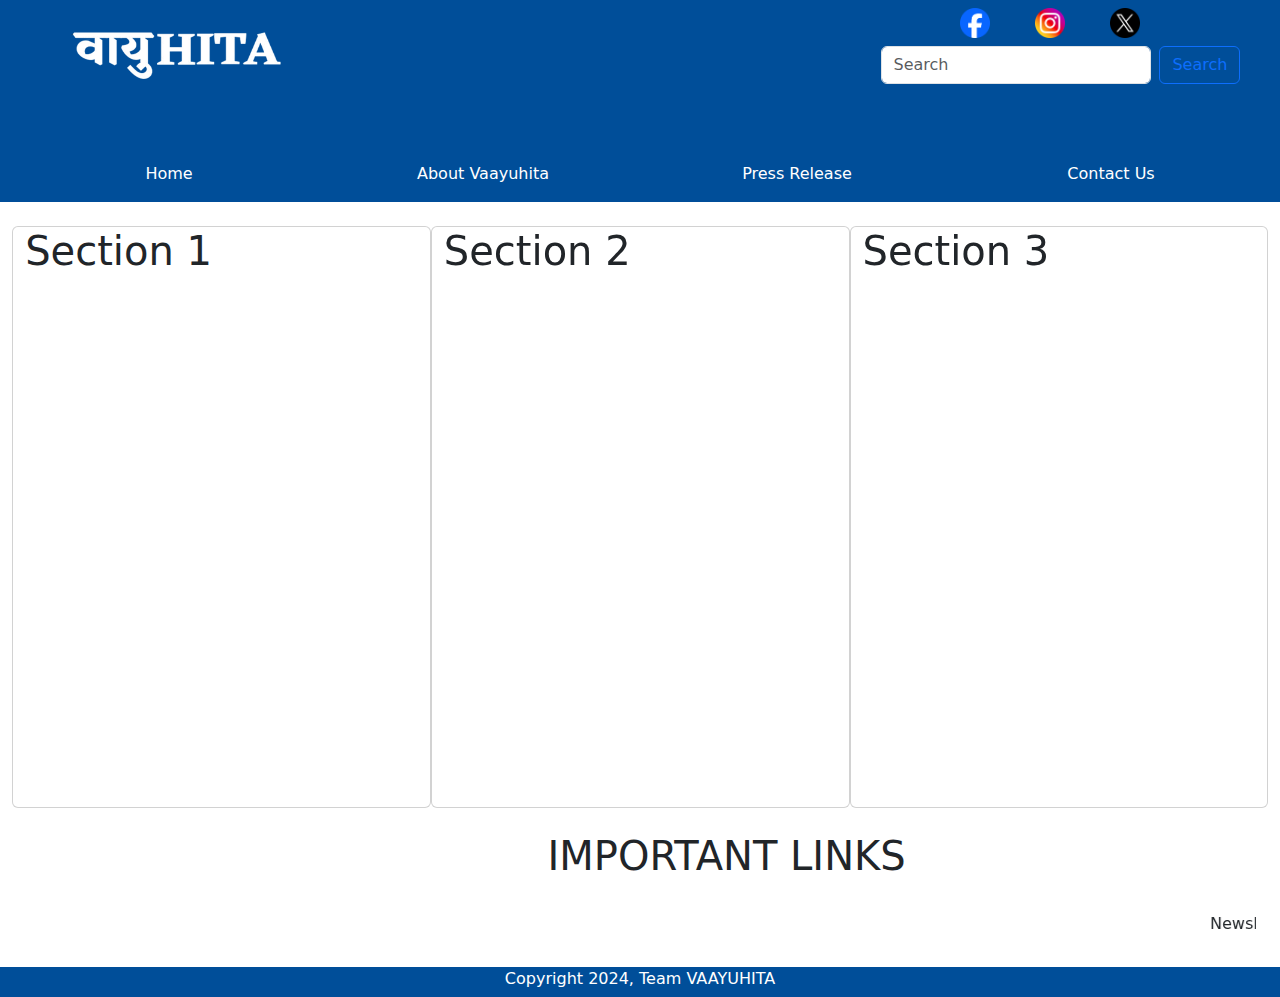
==== index.html @ 0a7ff40b "Initial commit - Homepage" ====
<!DOCTYPE html>
<html lang="en">
<head>
    <link href="https://cdn.jsdelivr.net/npm/bootstrap@5.3.3/dist/css/bootstrap.min.css" rel="stylesheet" integrity="sha384-QWTKZyjpPEjISv5WaRU9OFeRpok6YctnYmDr5pNlyT2bRjXh0JMhjY6hW+ALEwIH" crossorigin="anonymous">
    <link rel="stylesheet" href="style.css" type="text/css">
    <title>Vaayuhita</title>
</head>
<body>
    <header id="header">
        <div class="row text-white container-fluid">
            <div class="col-md-3 p-2">
                <img src="logo.png" alt="Vaayuhita_Logo" width="300px" height="100px">
            </div>
            <div class="col-md-9">
             <div class="row text-white container-fluid p-2">
                <div class="col-md-8"></div>
                <div class="img col-md-1">
                    <img src="fb.png" alt="fb" width="30px" height="30px">
                </div>
                <div class="img col-md-1">
                    <img src="insta.png" alt="insta" width="30px" height="30px">
                </div>
                <div class="img col-md-1">
                    <img src="x.png" alt="x" width="30px" height="30px">
                </div>
                <div class="col-md-7"></div>
                <br>
                <div class="col-md-5 p-2">
                    <form class="d-flex" role="search">
                        <input class="form-control me-2" type="search" placeholder="Search" aria-label="Search">
                        <button class="btn btn-outline-primary" type="submit">Search</button>
                    </form>
                </div>
             </div>
            </div>
        </div>
        <nav class="navbar navbar-expand-md">
            <div class="container-fluid text-white">
              <button class="navbar-toggler" type="button" data-bs-toggle="collapse" data-bs-target="#navbarNavDropdown" aria-controls="navbarNavDropdown" aria-expanded="false" aria-label="Toggle navigation">
                <span class="navbar-toggler-icon"></span>
              </button>
              <div class="collapse navbar-collapse text-white" id="navbarNavDropdown">
                <ul class="navbar-nav col-md-12">
                  <li class="nav-item col-md-3">
                    <a class="nav-link active text-white" aria-current="page" href="#">Home</a>
                  </li>
                  <li class="nav-item col-md-3">
                    <a class="nav-link text-white" href="#">About Vaayuhita</a>
                  </li>
                  <li class="nav-item col-md-3">
                    <a class="nav-link text-white" href="#">Press Release</a>
                  </li>
                  <li class="nav-item col-md-3">
                    <a class="nav-link text-white" href="#">Contact Us</a>
                  </li>
                </ul>
              </div>
            </div>
          </nav>
    </header>
    <br>
    <div class="row container-fluid">
        <div class="card col-md-4">
            <h1>Section 1</h1>
            <iframe src="https://www.google.com/maps/embed?pb=!1m18!1m12!1m3!1d115681.29592731265!2d-77.47713270775661!3d25.0326996781907!2m3!1f0!2f0!3f0!3m2!1i1024!2i768!4f13.1!3m3!1m2!1s0x892f7c99b981dbc9%3A0x2aef01d3485e50d2!2sNassau%2C%20Bahamy!5e0!3m2!1spl!2spl!4v1624445118063!5m2!1spl!2spl" width="480px" height="500px" frameborder="0" allowfullscreen="" loading="lazy"></iframe>
            <br>
        </div>
        <div class="card col-md-4">
            <h1>Section 2</h1>
            <iframe src="https://www.google.com/maps/embed?pb=!1m18!1m12!1m3!1d115681.29592731265!2d-77.47713270775661!3d25.0326996781907!2m3!1f0!2f0!3f0!3m2!1i1024!2i768!4f13.1!3m3!1m2!1s0x892f7c99b981dbc9%3A0x2aef01d3485e50d2!2sNassau%2C%20Bahamy!5e0!3m2!1spl!2spl!4v1624445118063!5m2!1spl!2spl" width="480px" height="500px" frameborder="0" allowfullscreen="" loading="lazy"></iframe>
            <br>
        </div>
        <div class="card col-md-4">
            <h1>Section 3</h1>
            <iframe src="https://www.google.com/maps/embed?pb=!1m18!1m12!1m3!1d115681.29592731265!2d-77.47713270775661!3d25.0326996781907!2m3!1f0!2f0!3f0!3m2!1i1024!2i768!4f13.1!3m3!1m2!1s0x892f7c99b981dbc9%3A0x2aef01d3485e50d2!2sNassau%2C%20Bahamy!5e0!3m2!1spl!2spl!4v1624445118063!5m2!1spl!2spl" width="480px" height="500px" frameborder="0" allowfullscreen="" loading="lazy"></iframe>
            <br>
        </div>
    </div>
    <br>
    <div class="row container-fluid">
        <div class="col-md-5"></div>
        <div class="col-md-4">
            <h1>IMPORTANT LINKS</h1>
        </div>
        <div class="col-md-3"></div>
    </div>
    <br>
    <div class="row container-fluid">
        <div class="col-md-12">
            <marquee>Newsletter June 2024 edition, Call for Abstract regarding CURTAIN RAISE 2024, Data Supply portal</marquee>
        </div>
    </div>
    <br>
    <div class="footer col-md-12 text-white">
        <p>Copyright 2024, Team VAAYUHITA</p>
    </div>
    <script src="https://cdn.jsdelivr.net/npm/@popperjs/core@2.11.8/dist/umd/popper.min.js" integrity="sha384-I7E8VVD/ismYTF4hNIPjVp/Zjvgyol6VFvRkX/vR+Vc4jQkC+hVqc2pM8ODewa9r" crossorigin="anonymous"></script>
    <script src="https://cdn.jsdelivr.net/npm/bootstrap@5.3.3/dist/js/bootstrap.min.js" integrity="sha384-0pUGZvbkm6XF6gxjEnlmuGrJXVbNuzT9qBBavbLwCsOGabYfZo0T0to5eqruptLy" crossorigin="anonymous"></script>
    <script src="https://cdn.jsdelivr.net/npm/bootstrap@5.3.3/dist/js/bootstrap.bundle.min.js" integrity="sha384-YvpcrYf0tY3lHB60NNkmXc5s9fDVZLESaAA55NDzOxhy9GkcIdslK1eN7N6jIeHz" crossorigin="anonymous"></script>
</body>
</html>
---- style.css ----
#header{
    background-color: #004e99;
}
#menu{
    background-color: #004e99;
}
.navbar{
    margin-top: 30px;
    background-color: #004e99;
}
.nav-link{
    text-align: center;
}
.row{
    margin-left: 0.2px;
}
.footer{
    background-color: #004e99;
    height: 30px;
    text-align: center;
}
.img{
    background-color: transparent;
}
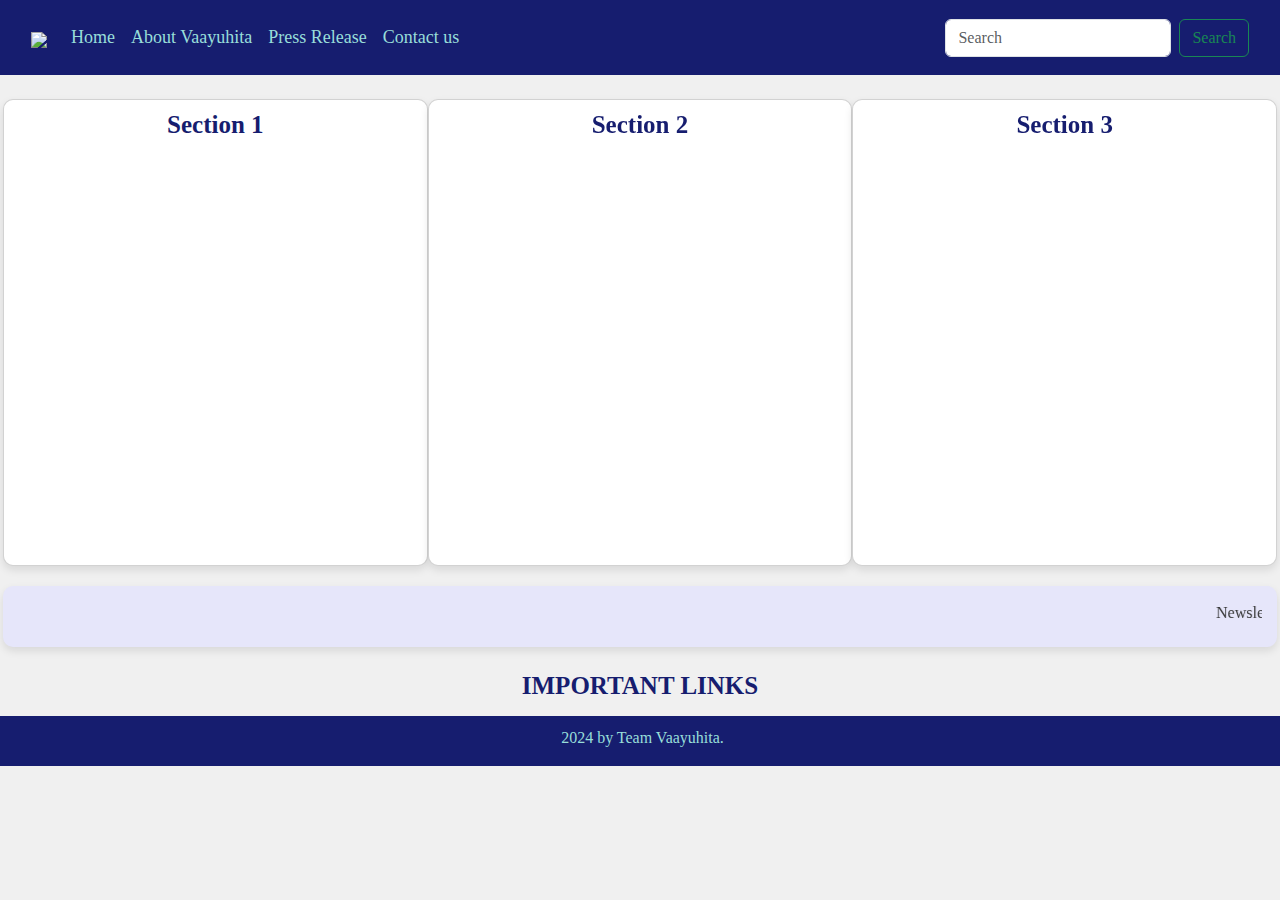
==== commit c710aeb7: "initial commit" ====
--- a/index.html
+++ b/index.html
@@ -1,101 +1,97 @@
 <!DOCTYPE html>
 <html lang="en">
 <head>
-    <link href="https://cdn.jsdelivr.net/npm/bootstrap@5.3.3/dist/css/bootstrap.min.css" rel="stylesheet" integrity="sha384-QWTKZyjpPEjISv5WaRU9OFeRpok6YctnYmDr5pNlyT2bRjXh0JMhjY6hW+ALEwIH" crossorigin="anonymous">
-    <link rel="stylesheet" href="style.css" type="text/css">
+    <meta charset="UTF-8">
+    <meta name="viewport" content="width=device-width, initial-scale=1.0">
     <title>Vaayuhita</title>
+    <link href="https://cdn.jsdelivr.net/npm/bootstrap@5.3.3/dist/css/bootstrap.min.css" rel="stylesheet">
+    <script src="https://cdn.jsdelivr.net/npm/@popperjs/core@2.11.8/dist/umd/popper.min.js"></script>
+    <script src="https://cdn.jsdelivr.net/npm/bootstrap@5.3.3/dist/js/bootstrap.min.js"></script>
+    <script src="https://kit.fontawesome.com/ac42c3b1f7.js" crossorigin="anonymous"></script>
+    <link rel="stylesheet" href="style.css">
+    <script src="https://kit.fontawesome.com/49a9d9059e.js" crossorigin="anonymous"></script>
 </head>
 <body>
-    <header id="header">
-        <div class="row text-white container-fluid">
-            <div class="col-md-3 p-2">
-                <img src="logo.png" alt="Vaayuhita_Logo" width="300px" height="100px">
-            </div>
-            <div class="col-md-9">
-             <div class="row text-white container-fluid p-2">
-                <div class="col-md-8"></div>
-                <div class="img col-md-1">
-                    <img src="fb.png" alt="fb" width="30px" height="30px">
-                </div>
-                <div class="img col-md-1">
-                    <img src="insta.png" alt="insta" width="30px" height="30px">
-                </div>
-                <div class="img col-md-1">
-                    <img src="x.png" alt="x" width="30px" height="30px">
-                </div>
-                <div class="col-md-7"></div>
-                <br>
-                <div class="col-md-5 p-2">
-                    <form class="d-flex" role="search">
-                        <input class="form-control me-2" type="search" placeholder="Search" aria-label="Search">
-                        <button class="btn btn-outline-primary" type="submit">Search</button>
-                    </form>
-                </div>
-             </div>
+    <nav class="navbar navbar-expand-lg navbar-custom navbar-light">
+        <div class="container-fluid">
+            <a class="navbar-brand" href="#"><img id="logo" src="assests/logo3.png"></a>
+            <button class="navbar-toggler" type="button" data-bs-toggle="collapse" data-bs-target="#navbarSupportedContent" aria-controls="navbarSupportedContent" aria-expanded="false" aria-label="Toggle navigation">
+                <span class="navbar-toggler-icon"></span>
+            </button>
+            <div class="collapse navbar-collapse" id="navbarSupportedContent">
+                <ul class="navbar-nav me-auto mb-2 mb-lg-0">
+                    <li class="nav-item">
+                        <a class="nav-link active" aria-current="page" href="#">Home</a>
+                    </li>
+                    <li class="nav-item">
+                        <a class="nav-link" href="#">About Vaayuhita</a>
+                    </li>
+                    <li class="nav-item">
+                        <a class="nav-link" href="#">Press Release</a>
+                    </li>
+                    <li class="nav-item">
+                        <a class="nav-link" href="#">Contact us</a>
+                    </li>
+                </ul>
+                <form class="d-flex">
+                    <input class="form-control me-2" type="search" placeholder="Search" aria-label="Search">
+                    <button class="btn btn-outline-success" type="submit">Search</button>
+                </form>
             </div>
         </div>
-        <nav class="navbar navbar-expand-md">
-            <div class="container-fluid text-white">
-              <button class="navbar-toggler" type="button" data-bs-toggle="collapse" data-bs-target="#navbarNavDropdown" aria-controls="navbarNavDropdown" aria-expanded="false" aria-label="Toggle navigation">
-                <span class="navbar-toggler-icon"></span>
-              </button>
-              <div class="collapse navbar-collapse text-white" id="navbarNavDropdown">
-                <ul class="navbar-nav col-md-12">
-                  <li class="nav-item col-md-3">
-                    <a class="nav-link active text-white" aria-current="page" href="#">Home</a>
-                  </li>
-                  <li class="nav-item col-md-3">
-                    <a class="nav-link text-white" href="#">About Vaayuhita</a>
-                  </li>
-                  <li class="nav-item col-md-3">
-                    <a class="nav-link text-white" href="#">Press Release</a>
-                  </li>
-                  <li class="nav-item col-md-3">
-                    <a class="nav-link text-white" href="#">Contact Us</a>
-                  </li>
-                </ul>
-              </div>
+    </nav>
+    <br>
+    <div class="container-fluid">
+        <div class="row">
+            <div class="card col-4">
+                <h1 class="heading">Section 1</h1>
+                <iframe
+                    src="https://www.google.com/maps/embed?pb=!1m18!1m12!1m3!1d115681.29592731265!2d-77.47713270775661!3d25.0326996781907!2m3!1f0!2f0!3f0!3m2!1i1024!2i768!4f13.1!3m3!1m2!1s0x892f7c99b981dbc9%3A0x2aef01d3485e50d2!2sNassau%2C%20Bahamy!5e0!3m2!1spl!2spl!4v1624445118063!5m2!1spl!2spl"
+                    class="w-100" height="400" allowfullscreen="" loading="lazy"></iframe>
             </div>
-          </nav>
-    </header>
-    <br>
-    <div class="row container-fluid">
-        <div class="card col-md-4">
-            <h1>Section 1</h1>
-            <iframe src="https://www.google.com/maps/embed?pb=!1m18!1m12!1m3!1d115681.29592731265!2d-77.47713270775661!3d25.0326996781907!2m3!1f0!2f0!3f0!3m2!1i1024!2i768!4f13.1!3m3!1m2!1s0x892f7c99b981dbc9%3A0x2aef01d3485e50d2!2sNassau%2C%20Bahamy!5e0!3m2!1spl!2spl!4v1624445118063!5m2!1spl!2spl" width="480px" height="500px" frameborder="0" allowfullscreen="" loading="lazy"></iframe>
-            <br>
+            <div class="card col-4">
+                <h1 class="heading">Section 2</h1>
+                <iframe
+                    src="https://www.google.com/maps/embed?pb=!1m18!1m12!1m3!1d115681.29592731265!2d-77.47713270775661!3d25.0326996781907!2m3!1f0!2f0!3f0!3m2!1i1024!2i768!4f13.1!3m3!1m2!1s0x892f7c99b981dbc9%3A0x2aef01d3485e50d2!2sNassau%2C%20Bahamy!5e0!3m2!1spl!2spl!4v1624445118063!5m2!1spl!2spl"
+                    class="w-100" height="400" allowfullscreen="" loading="lazy"></iframe>
+            </div>
+            <div class="card col-4">
+                <h1 class="heading">Section 3</h1>
+                <iframe
+                    src="https://www.google.com/maps/embed?pb=!1m18!1m12!1m3!1d115681.29592731265!2d-77.47713270775661!3d25.0326996781907!2m3!1f0!2f0!3f0!3m2!1i1024!2i768!4f13.1!3m3!1m2!1s0x892f7c99b981dbc9%3A0x2aef01d3485e50d2!2sNassau%2C%20Bahamy!5e0!3m2!1spl!2spl!4v1624445118063!5m2!1spl!2spl"
+                    class="w-100" height="400" allowfullscreen="" loading="lazy"></iframe>
+            </div>
         </div>
-        <div class="card col-md-4">
-            <h1>Section 2</h1>
-            <iframe src="https://www.google.com/maps/embed?pb=!1m18!1m12!1m3!1d115681.29592731265!2d-77.47713270775661!3d25.0326996781907!2m3!1f0!2f0!3f0!3m2!1i1024!2i768!4f13.1!3m3!1m2!1s0x892f7c99b981dbc9%3A0x2aef01d3485e50d2!2sNassau%2C%20Bahamy!5e0!3m2!1spl!2spl!4v1624445118063!5m2!1spl!2spl" width="480px" height="500px" frameborder="0" allowfullscreen="" loading="lazy"></iframe>
-            <br>
+        <div class="row">
+            <div class="col-12 link-card">
+                <marquee>Newsletter June 2024 edition, Call for Abstract regarding CURTAIN RAISE 2024, Data Supply portal</marquee>
+            </div>
         </div>
-        <div class="card col-md-4">
-            <h1>Section 3</h1>
-            <iframe src="https://www.google.com/maps/embed?pb=!1m18!1m12!1m3!1d115681.29592731265!2d-77.47713270775661!3d25.0326996781907!2m3!1f0!2f0!3f0!3m2!1i1024!2i768!4f13.1!3m3!1m2!1s0x892f7c99b981dbc9%3A0x2aef01d3485e50d2!2sNassau%2C%20Bahamy!5e0!3m2!1spl!2spl!4v1624445118063!5m2!1spl!2spl" width="480px" height="500px" frameborder="0" allowfullscreen="" loading="lazy"></iframe>
-            <br>
+        <!--<div class="row">
+            <div class="col-8">
+                <h1 class="heading">OUR SERVICES</h1>
+            </div>
+            <div class="col-4 link-card h-100">
+                <h2 class="text">Related Query</h2>
+                <h2 class="text">Query Time: 10:00am to 5:00pm</h2>
+                <h2 class="text">Contact</h2>
+                <a class="text" href="#""><span class="brands"><i class="fa-brands fa-facebook"></i></span>Facebook<br></a>
+                <a class="text" href="#"><span class="brands"><i class="fa-brands fa-square-twitter"></i></i></span>Twitter</a>
+            </div>
+        </div>-->
+        <div class="row">
+            <div class="col-12">
+                <br>
+                <h1 class="heading">IMPORTANT LINKS</h1>
+            </div>
+            
         </div>
     </div>
-    <br>
-    <div class="row container-fluid">
-        <div class="col-md-5"></div>
-        <div class="col-md-4">
-            <h1>IMPORTANT LINKS</h1>
-        </div>
-        <div class="col-md-3"></div>
-    </div>
-    <br>
-    <div class="row container-fluid">
-        <div class="col-md-12">
-            <marquee>Newsletter June 2024 edition, Call for Abstract regarding CURTAIN RAISE 2024, Data Supply portal</marquee>
+    <div class="bottom">
+        <div class="d-flex flex-row justify-content-center">
+            <i class="fa-regular fa-copyright"></i>
+            <p class="para">2024 by Team Vaayuhita.</p>
         </div>
     </div>
-    <br>
-    <div class="footer col-md-12 text-white">
-        <p>Copyright 2024, Team VAAYUHITA</p>
-    </div>
-    <script src="https://cdn.jsdelivr.net/npm/@popperjs/core@2.11.8/dist/umd/popper.min.js" integrity="sha384-I7E8VVD/ismYTF4hNIPjVp/Zjvgyol6VFvRkX/vR+Vc4jQkC+hVqc2pM8ODewa9r" crossorigin="anonymous"></script>
-    <script src="https://cdn.jsdelivr.net/npm/bootstrap@5.3.3/dist/js/bootstrap.min.js" integrity="sha384-0pUGZvbkm6XF6gxjEnlmuGrJXVbNuzT9qBBavbLwCsOGabYfZo0T0to5eqruptLy" crossorigin="anonymous"></script>
-    <script src="https://cdn.jsdelivr.net/npm/bootstrap@5.3.3/dist/js/bootstrap.bundle.min.js" integrity="sha384-YvpcrYf0tY3lHB60NNkmXc5s9fDVZLESaAA55NDzOxhy9GkcIdslK1eN7N6jIeHz" crossorigin="anonymous"></script>
 </body>
 </html>--- a/style.css
+++ b/style.css
@@ -1,24 +1,124 @@
-#header{
-    background-color: #004e99;
+body {
+    background-color: #f0f0f0; 
+    height: 100vh;
+    background-size: cover;
+    font-family: 'Times New Roman', Times, serif; 
+    color: #333;
 }
-#menu{
-    background-color: #004e99;
+.navbar-toggler{
+    background-color:white;
 }
-.navbar{
-    margin-top: 30px;
-    background-color: #004e99;
+.navbar-custom {
+    background-color: #161D6F;
+    padding: 1rem; 
 }
-.nav-link{
+
+.navbar-custom .navbar-brand,
+.navbar-custom .navbar-text {
+    color: #98DED9;
+    font-weight: bold; 
+}
+
+.navbar-custom .navbar-nav .nav-link {
+    color: #98DED9;
+    transition: color 0.3s ease; 
+}
+.navbar-custom .navbar-nav .nav-link:hover {
+    color: #fff;
+}
+
+.card {
+    padding: 10px;
+    height: auto; 
+    border-radius: 10px;
+    box-shadow: 0 4px 8px rgba(0, 0, 0, 0.1); 
+    background-color: #fff; 
+    margin-bottom: 20px; 
+}
+
+.heading {
     text-align: center;
+    font-family: 'Times New Roman', Times, serif;
+    font-size: 25px;
+    font-weight: bold;
+    margin-bottom: 15px;
+    color: #161D6F; 
 }
-.row{
-    margin-left: 0.2px;
+#logo{
+    height:54px;
+    width:auto;
 }
-.footer{
-    background-color: #004e99;
-    height: 30px;
-    text-align: center;
+
+.link-card {
+    background-color: #E6E6FA;
+    padding: 15px;
+    border-radius: 10px;
+    box-shadow: 0 4px 8px rgba(0, 0, 0, 0.1);
 }
-.img{
-    background-color: transparent;
+
+.text {
+    font-size: 16px; 
+    color: #333;
+    font-family:"Times New Roman",Times,serif;
+}
+
+.bottom {
+    background-color: #161D6F;
+    color: #98DED9;
+}
+
+.para {
+    margin-top: 10px;
+    font-size: 16px;
+}
+
+.bottom i {
+    margin-top: 14px;
+    margin-right: 5px;
+}
+
+.navbar-custom {
+    background-color: #161D6F;
+    padding: 1rem;
+}
+
+.navbar-custom .navbar-brand,
+.navbar-custom .navbar-text {
+    color: #98DED9;
+    font-weight: bold;
+}
+
+.navbar-custom .navbar-nav .nav-link {
+    font-size: 18px;
+    color: #98DED9;
+    transition: color 0.3s ease;
+}
+
+.navbar-custom .navbar-nav .nav-link:hover {
+    color: #fff;
+}
+
+.card {
+    padding: 10px;
+    height: auto;
+    border-radius: 10px;
+    box-shadow: 0 4px 8px rgba(0, 0, 0, 0.1);
+    background-color: #fff;
+    margin-bottom: 20px;
+}
+
+.link-card {
+    background-color: #E6E6FA;
+    padding: 15px;
+    border-radius: 10px;
+    box-shadow: 0 4px 8px rgba(0, 0, 0, 0.1);
+}
+
+.text {
+    font-size: 16px;
+    color: #333;
+}
+
+.container-fluid {
+    padding: 0 15px;
 }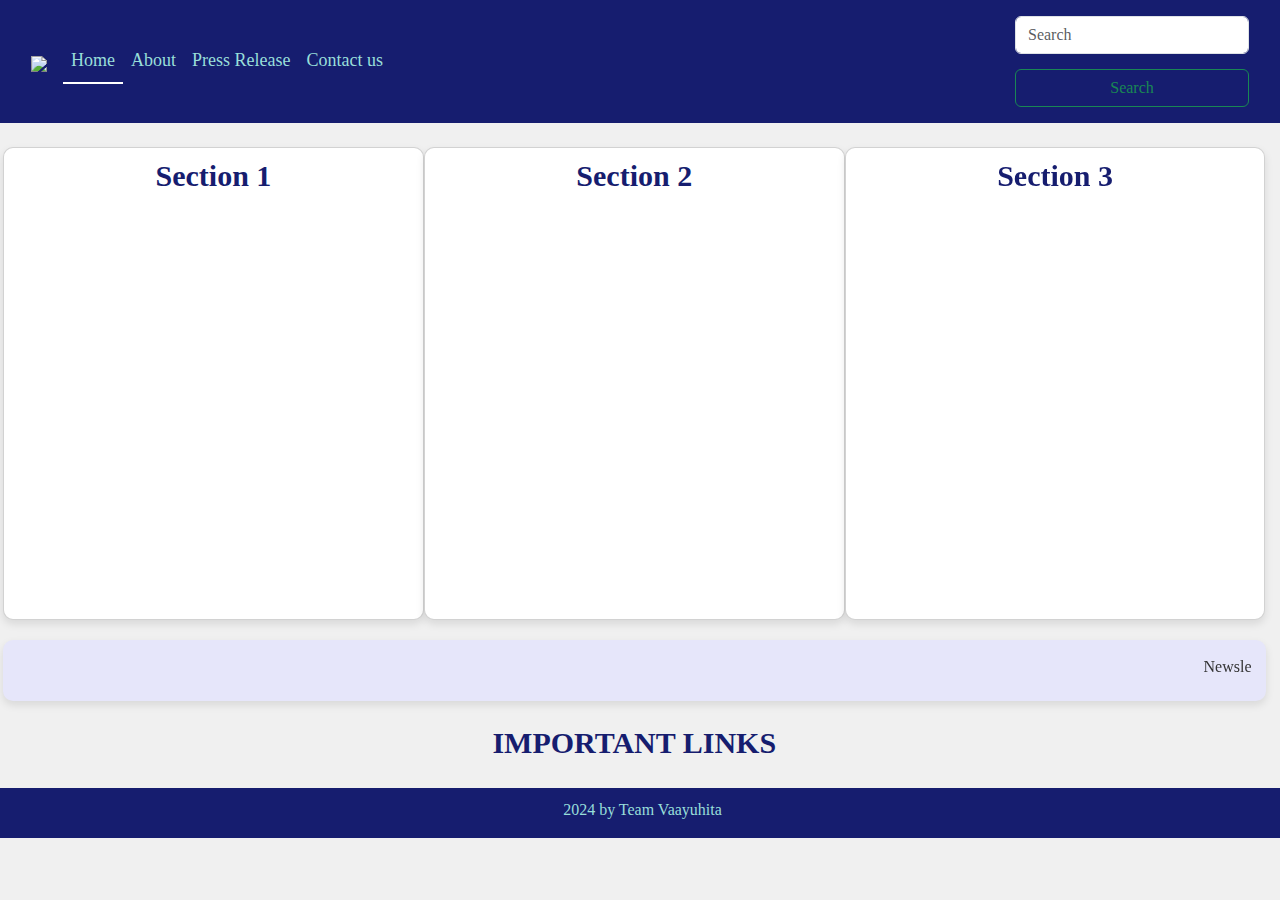
==== commit 5bba4a71: "Commit_04.09.24" ====
--- a/index.html
+++ b/index.html
@@ -24,13 +24,13 @@
                         <a class="nav-link active" aria-current="page" href="#">Home</a>
                     </li>
                     <li class="nav-item">
-                        <a class="nav-link" href="#">About Vaayuhita</a>
+                        <a class="nav-link" href="about.html">About</a>
                     </li>
                     <li class="nav-item">
                         <a class="nav-link" href="#">Press Release</a>
                     </li>
                     <li class="nav-item">
-                        <a class="nav-link" href="#">Contact us</a>
+                        <a class="nav-link" href="contact.html">Contact us</a>
                     </li>
                 </ul>
                 <form class="d-flex">
@@ -46,7 +46,7 @@
             <div class="card col-4">
                 <h1 class="heading">Section 1</h1>
                 <iframe
-                    src="https://www.google.com/maps/embed?pb=!1m18!1m12!1m3!1d115681.29592731265!2d-77.47713270775661!3d25.0326996781907!2m3!1f0!2f0!3f0!3m2!1i1024!2i768!4f13.1!3m3!1m2!1s0x892f7c99b981dbc9%3A0x2aef01d3485e50d2!2sNassau%2C%20Bahamy!5e0!3m2!1spl!2spl!4v1624445118063!5m2!1spl!2spl"
+                    src="kepler_no2_map_delhi.html"
                     class="w-100" height="400" allowfullscreen="" loading="lazy"></iframe>
             </div>
             <div class="card col-4">
@@ -90,7 +90,7 @@
     <div class="bottom">
         <div class="d-flex flex-row justify-content-center">
             <i class="fa-regular fa-copyright"></i>
-            <p class="para">2024 by Team Vaayuhita.</p>
+            <p class="footer">2024 by Team Vaayuhita</p>
         </div>
     </div>
 </body>
--- a/style.css
+++ b/style.css
@@ -20,11 +20,22 @@
 }
 
 .navbar-custom .navbar-nav .nav-link {
+    font-size: 18px;
     color: #98DED9;
     transition: color 0.3s ease; 
 }
 .navbar-custom .navbar-nav .nav-link:hover {
-    color: #fff;
+    background-color: white;
+    color: #161D6F;
+    border-radius: 10px;
+}
+
+.active{
+    width: auto;
+    border-bottom: 2px solid white;
+    margin: 0 auto;
+    display: inline-block;
+    text-align: center;
 }
 
 .card {
@@ -39,7 +50,7 @@
 .heading {
     text-align: center;
     font-family: 'Times New Roman', Times, serif;
-    font-size: 25px;
+    font-size: 30px;
     font-weight: bold;
     margin-bottom: 15px;
     color: #161D6F; 
@@ -65,9 +76,10 @@
 .bottom {
     background-color: #161D6F;
     color: #98DED9;
-}
-
-.para {
+    margin-top: 12px;
+}
+
+.footer {
     margin-top: 10px;
     font-size: 16px;
 }
@@ -88,24 +100,6 @@
     font-weight: bold;
 }
 
-.navbar-custom .navbar-nav .nav-link {
-    font-size: 18px;
-    color: #98DED9;
-    transition: color 0.3s ease;
-}
-
-.navbar-custom .navbar-nav .nav-link:hover {
-    color: #fff;
-}
-
-.card {
-    padding: 10px;
-    height: auto;
-    border-radius: 10px;
-    box-shadow: 0 4px 8px rgba(0, 0, 0, 0.1);
-    background-color: #fff;
-    margin-bottom: 20px;
-}
 
 .link-card {
     background-color: #E6E6FA;
@@ -121,4 +115,154 @@
 
 .container-fluid {
     padding: 0 15px;
-}+}
+
+.about-card {
+    margin-top: 80px;
+    margin-left: 80px;
+    padding: 10px;
+    height: auto; 
+    border-radius: 10px;
+    box-shadow: 0 4px 8px rgba(0, 0, 0, 0.1); 
+    background-color: #fff;  
+}
+
+.about-card:hover {
+    transform: scale(1.05);
+    transition: transform 0.3s ease-in-out;
+  }
+
+.about-body{
+    font-family: Cambria, Cochin, Georgia, Times, 'Times New Roman', serif;
+    font-size: 14px;
+    padding: 20px;
+    line-height: 30px;
+}
+
+.about-body-card {
+    padding: 10px;
+    margin-left: 80px;
+    height: auto; 
+    border-radius: 10px;
+    box-shadow: 0 4px 8px rgba(0, 0, 0, 0.1); 
+    background-color: #fff;  
+}
+
+.about-body-side-card {
+    padding: 10px;
+    margin-left: 2px;
+    /* margin-left: 120px; */
+    height: auto; 
+    border-radius: 10px;
+    box-shadow: 0 4px 8px rgba(0, 0, 0, 0.1); 
+    background-color: #fff;  
+}
+
+.about-body-card:hover {
+    transform: scale(1.05);
+    transition: transform 0.3s ease-in-out;
+}
+
+.about-body-side-card:hover {
+    transform: scale(1.05);
+    transition: transform 0.3s ease-in-out;
+  }
+
+.row{
+    margin-right: -0.5px;
+}
+
+.blue_logo{
+    margin-top: 250px;
+}
+
+.pic{
+    margin-top: 5%;
+    margin-left: 22%;
+    border-radius: 50%; 
+    display: block;
+    width: 200px; /* Adjust the size of the image */
+    height: 200px; /* Adjust the size of the image */
+    padding: 5px; /* Adjust padding to control border thickness */
+    background: linear-gradient(45deg, red, orange, yellow, green, blue, indigo, violet, red);
+    border: 5px solid white; /* Inner border to show the gradient */
+    box-sizing: border-box;
+}
+
+.pic:hover{
+    animation: rotate 2s infinite linear;
+    transition: all 0.18 ease
+}
+
+@keyframes rotate {
+    0% {
+        background-position: 0% 50%;
+    }
+    100% {
+        background-position: 100% 50%;
+    }
+}
+
+.contact-container {
+    font-family: "Poppins", system-ui;
+    font-weight: 400;
+    font-style: normal;
+    background-color: white;
+    padding: 30px;
+    margin: 50px auto;
+    border-radius: 10px;
+    width: 400px;
+    box-shadow: 0 0 10px rgba(0, 0, 0, 0.1);
+}
+
+.contact-container h1 {
+    font-family: "Poppins", system-ui;
+    font-weight: 400;
+    font-style: normal;
+    font-size: 24px;
+    margin-bottom: 10px;
+    text-align: center;
+}
+
+.contact-container p {
+    font-family: "Poppins", system-ui;
+    font-weight: 400;
+    font-style: normal;
+    text-align: center;
+    color: #666;
+    margin-bottom: 20px;
+}
+
+form {
+    display: flex;
+    flex-direction: column;
+}
+
+.name-field {
+    display: flex;
+    justify-content: space-between;
+}
+
+.field {
+    display: flex;
+    flex-direction: column;
+    width: 48%;
+}
+
+label {
+    margin-bottom: 5px;
+    color: #333;
+    font-size: 14px;
+}
+
+input, textarea {
+    padding: 10px;
+    border: 1px solid #ccc;
+    border-radius: 5px;
+    margin-bottom: 15px;
+}
+
+textarea {
+    resize: none;
+    height: 100px;
+}
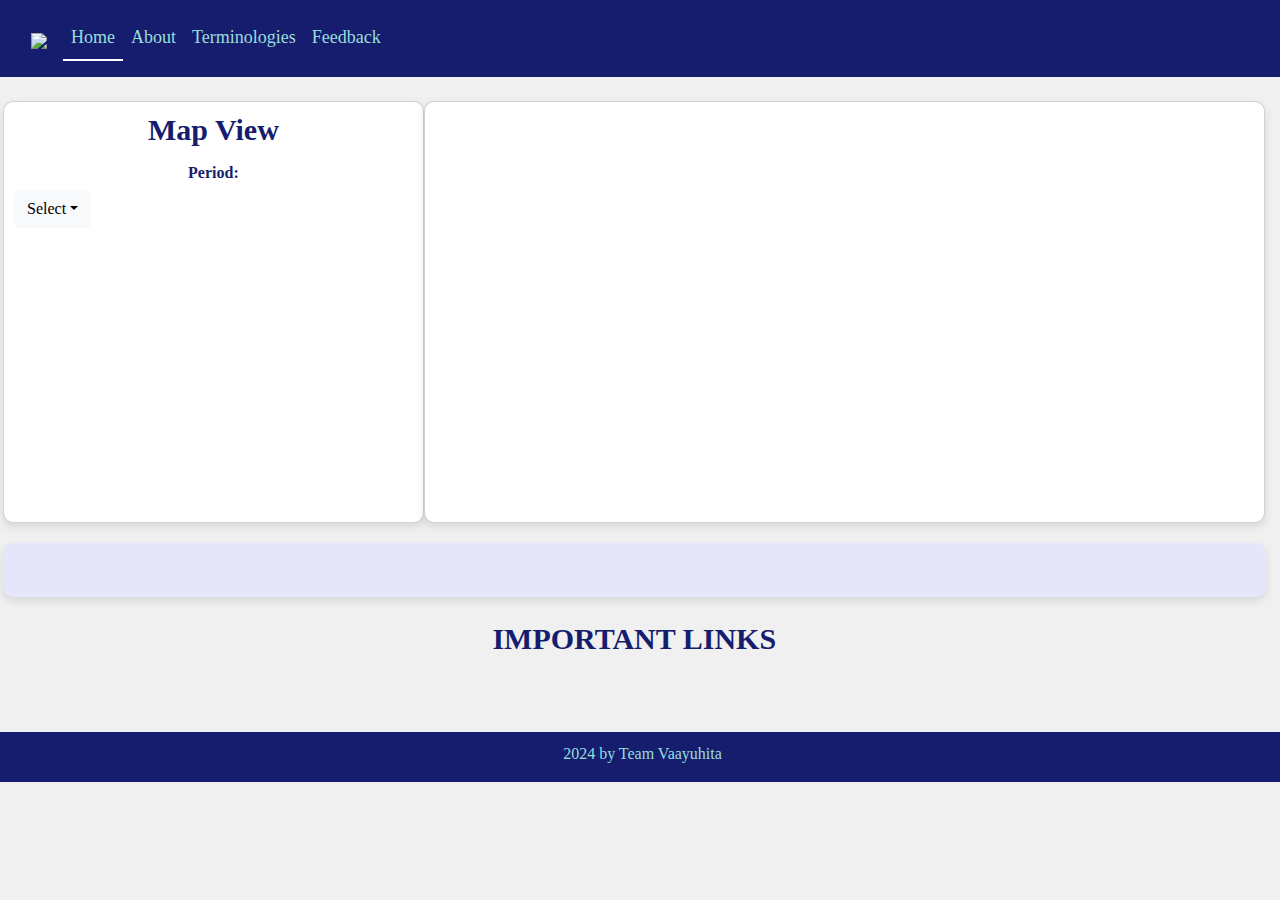
==== commit fbb8521b: "Update index.html" ====
--- a/index.html
+++ b/index.html
@@ -9,6 +9,7 @@
     <script src="https://cdn.jsdelivr.net/npm/bootstrap@5.3.3/dist/js/bootstrap.min.js"></script>
     <script src="https://kit.fontawesome.com/ac42c3b1f7.js" crossorigin="anonymous"></script>
     <link rel="stylesheet" href="style.css">
+    <script src="script.js"></script>
     <script src="https://kit.fontawesome.com/49a9d9059e.js" crossorigin="anonymous"></script>
 </head>
 <body>
@@ -27,16 +28,12 @@
                         <a class="nav-link" href="about.html">About</a>
                     </li>
                     <li class="nav-item">
-                        <a class="nav-link" href="#">Press Release</a>
+                        <a class="nav-link" href="#">Terminologies</a>
                     </li>
                     <li class="nav-item">
-                        <a class="nav-link" href="contact.html">Contact us</a>
+                        <a class="nav-link" href="contact.html">Feedback</a>
                     </li>
                 </ul>
-                <form class="d-flex">
-                    <input class="form-control me-2" type="search" placeholder="Search" aria-label="Search">
-                    <button class="btn btn-outline-success" type="submit">Search</button>
-                </form>
             </div>
         </div>
     </nav>
@@ -44,27 +41,30 @@
     <div class="container-fluid">
         <div class="row">
             <div class="card col-4">
-                <h1 class="heading">Section 1</h1>
+                <h1 class="heading">Map View</h1>
+                <h6 style="align-self: center;color: #161D6F;font-weight: bolder;">Period:</h6>
+                <div class="dropdown">
+                    <button class="btn btn-light dropdown-toggle" type="button" data-bs-toggle="dropdown" aria-expanded="false" placeholder="Select" id="btn">Select</button>
+                    <ul class="dropdown-menu" style="text-align: center;">
+                      <li><a class="dropdown-item" onclick="select('Fortnight')">Fortnight</a></li>
+                      <li><a class="dropdown-item" onclick="select('Month')">Month</a></li>
+                      <li><a class="dropdown-item" onclick="select('Season')">Season</a></li>
+                      <li><a class="dropdown-item" onclick="select('Year')">Year</a></li>
+                    </ul>
+                  </div>
+            </div>
+        
+            <div class="card col-8">
                 <iframe
-                    src="kepler_no2_map_delhi.html"
-                    class="w-100" height="400" allowfullscreen="" loading="lazy"></iframe>
-            </div>
-            <div class="card col-4">
-                <h1 class="heading">Section 2</h1>
-                <iframe
-                    src="https://www.google.com/maps/embed?pb=!1m18!1m12!1m3!1d115681.29592731265!2d-77.47713270775661!3d25.0326996781907!2m3!1f0!2f0!3f0!3m2!1i1024!2i768!4f13.1!3m3!1m2!1s0x892f7c99b981dbc9%3A0x2aef01d3485e50d2!2sNassau%2C%20Bahamy!5e0!3m2!1spl!2spl!4v1624445118063!5m2!1spl!2spl"
-                    class="w-100" height="400" allowfullscreen="" loading="lazy"></iframe>
-            </div>
-            <div class="card col-4">
-                <h1 class="heading">Section 3</h1>
-                <iframe
-                    src="https://www.google.com/maps/embed?pb=!1m18!1m12!1m3!1d115681.29592731265!2d-77.47713270775661!3d25.0326996781907!2m3!1f0!2f0!3f0!3m2!1i1024!2i768!4f13.1!3m3!1m2!1s0x892f7c99b981dbc9%3A0x2aef01d3485e50d2!2sNassau%2C%20Bahamy!5e0!3m2!1spl!2spl!4v1624445118063!5m2!1spl!2spl"
-                    class="w-100" height="400" allowfullscreen="" loading="lazy"></iframe>
+                    src="kepler_no2_maplegends.html"
+                    class="w-100" height="400" allowfullscreen="" loading="lazy" id="iframe"></iframe>
             </div>
         </div>
         <div class="row">
             <div class="col-12 link-card">
-                <marquee>Newsletter June 2024 edition, Call for Abstract regarding CURTAIN RAISE 2024, Data Supply portal</marquee>
+                    <marquee>
+                        <span id="api_data"></span>
+                    </marquee>
             </div>
         </div>
         <!--<div class="row">
@@ -84,14 +84,16 @@
                 <br>
                 <h1 class="heading">IMPORTANT LINKS</h1>
             </div>
-            
         </div>
     </div>
+    <br>
+    <br>
     <div class="bottom">
         <div class="d-flex flex-row justify-content-center">
             <i class="fa-regular fa-copyright"></i>
             <p class="footer">2024 by Team Vaayuhita</p>
         </div>
     </div>
+    
 </body>
-</html>+</html>
